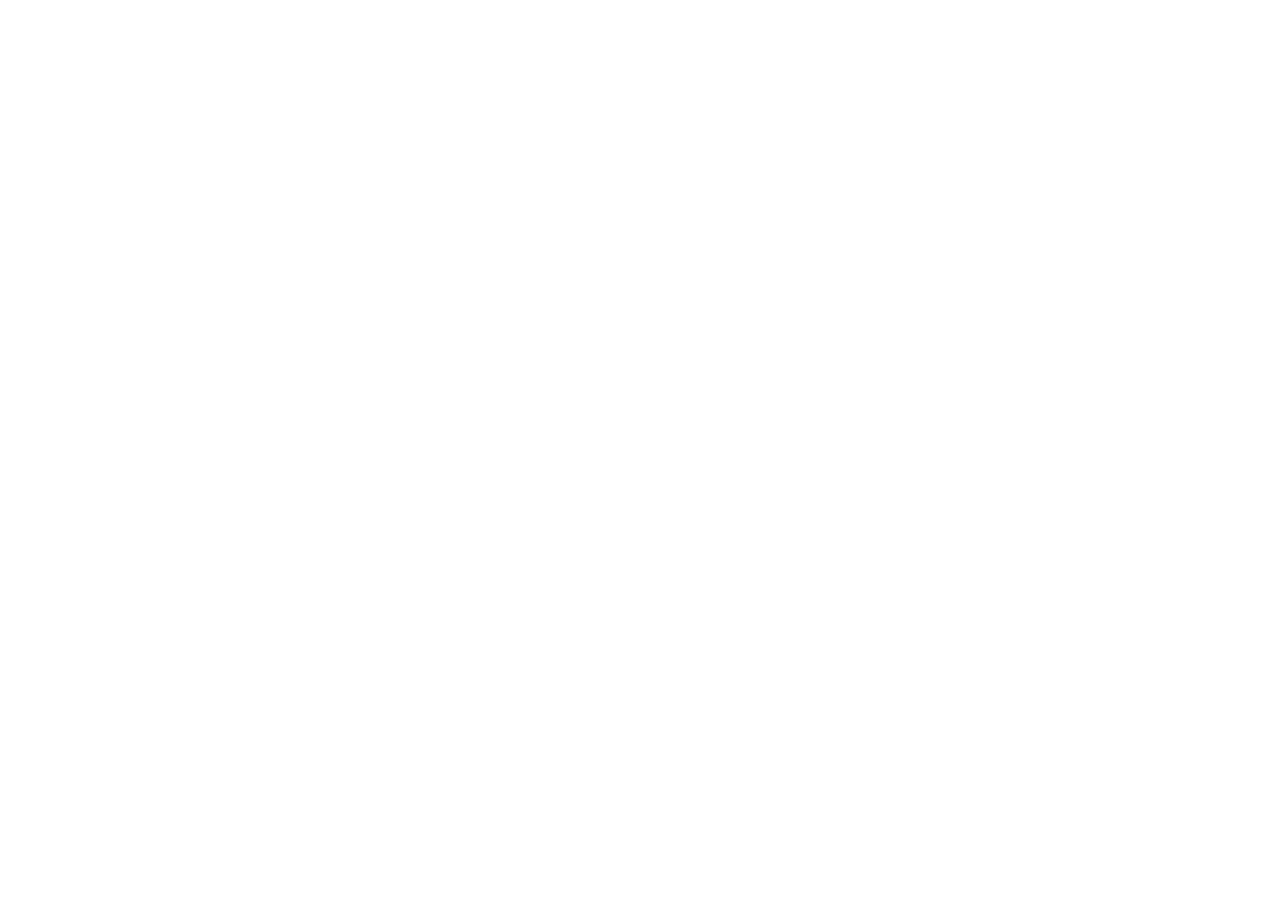
==== naverTest.html @ a48ac683 "Naver Map Api Test" ====
<!DOCTYPE html>
<html>
  <head>
    <meta charset="UTF-8" />
    <title>간단한 지도 표시하기</title>
    <script
      type="text/javascript"
      src="https://openapi.map.naver.com/openapi/v3/maps.js?ncpClientId=6zdq65nm00"
    ></script>
  </head>

  <body>
    <div id="map" style="width: 50%; height: 400px;"></div>

    <script>
      // 기본지도
      //   //지도를 삽입할 HTML 요소 또는 HTML 요소의 id를 지정합니다.
      //   var mapDiv = document.getElementById("map"); // 'map'으로 선언해도 동일

      //   //옵션 없이 지도 객체를 생성하면 서울 시청을 중심으로 하는 16 레벨의 지도가 생성됩니다.
      //   var map = new naver.maps.Map(mapDiv);

      // 동적 지도
      var naverNormalMapType = naver.maps.NaverStyleMapTypeOption.getNormalMap();
      var openStreetMapType = new naver.maps.ImageMapType({
        name: "OSM",
        minZoom: 0,
        maxZoom: 19,
        tileSize: new naver.maps.Size(256, 256),
        projection: naver.maps.EPSG3857,
        repeatX: true,
        tileSet: [
          "https://a.tile.openstreetmap.org/{z}/{x}/{y}.png",
          "https://b.tile.openstreetmap.org/{z}/{x}/{y}.png",
          "https://c.tile.openstreetmap.org/{z}/{x}/{y}.png",
        ],
        provider: [
          {
            title: " /OpenStreetMap",
            link: "http://www.openstreetmap.org/copyright",
          },
        ],
      });

      // 두 개의 mapType으로 된 지도를 생성합니다.
      var map = new naver.maps.Map("map", {
        center: new naver.maps.LatLng(37.3595704, 127.105399),
        mapTypes: new naver.maps.MapTypeRegistry({
          naver: naverNormalMapType,
          osm: openStreetMapType,
        }),
        mapTypeId: "naver", //지도의 초기 지도 유형 id
        mapTypeControl: true,
        mapTypeControlOptions: {
          style: naver.maps.MapTypeControlStyle.BUTTON,
        },
      });

      new naver.maps.Marker({
        position: map.getCenter(),
        map: map,
      });

      var stopNotify = false;

      $("#radio-wrap input").on("click", function (e) {
        var sizeArr = this.value.split("x"),
          tileSize = new naver.maps.Size(
            parseInt(sizeArr[0], 10),
            parseInt(sizeArr[1], 10)
          );

        function changeTileSize(mapType, tileSize) {
          var opts = mapType.getMapTypeOptions();

          opts.tileSize = tileSize; // 타일 크기를 변경합니다.
          mapType.setMapTypeOptions(opts);
        }

        changeTileSize(naverNormalMapType, tileSize);
        changeTileSize(openStreetMapType, tileSize);

        stopNotify = true;
        map.refresh(true);
        stopNotify = false;
      });

      var mapOptions = {
        center: new naver.maps.LatLng(37.3595704, 127.105399),
        zoom: 10,
      };

      var map = new naver.maps.Map("map", mapOptions);
    </script>
  </body>
</html>
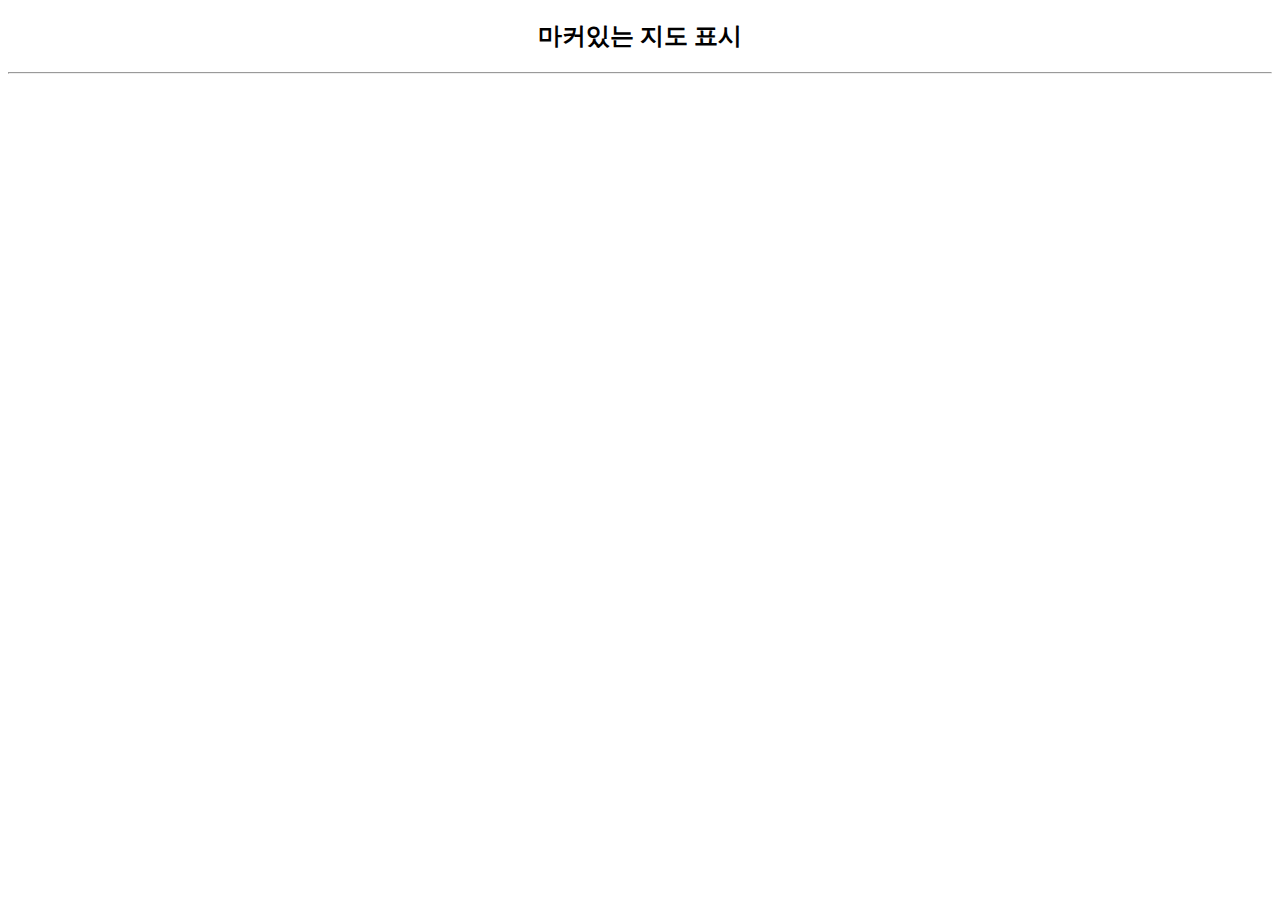
==== commit 6131ceef: "firebase web hosting done." ====
--- a/naverTest.html
+++ b/naverTest.html
@@ -2,7 +2,7 @@
 <html>
   <head>
     <meta charset="UTF-8" />
-    <title>간단한 지도 표시하기</title>
+    <title>마커있는 지도 표시하기</title>
     <script
       type="text/javascript"
       src="https://openapi.map.naver.com/openapi/v3/maps.js?ncpClientId=6zdq65nm00"
@@ -10,87 +10,26 @@
   </head>
 
   <body>
+    <h2 style="text-align: center;">마커있는 지도 표시</h2>
+    <hr />
     <div id="map" style="width: 50%; height: 400px;"></div>
 
     <script>
-      // 기본지도
-      //   //지도를 삽입할 HTML 요소 또는 HTML 요소의 id를 지정합니다.
-      //   var mapDiv = document.getElementById("map"); // 'map'으로 선언해도 동일
+      var position = new naver.maps.LatLng(37.3595704, 127.105399);
 
-      //   //옵션 없이 지도 객체를 생성하면 서울 시청을 중심으로 하는 16 레벨의 지도가 생성됩니다.
-      //   var map = new naver.maps.Map(mapDiv);
-
-      // 동적 지도
-      var naverNormalMapType = naver.maps.NaverStyleMapTypeOption.getNormalMap();
-      var openStreetMapType = new naver.maps.ImageMapType({
-        name: "OSM",
-        minZoom: 0,
-        maxZoom: 19,
-        tileSize: new naver.maps.Size(256, 256),
-        projection: naver.maps.EPSG3857,
-        repeatX: true,
-        tileSet: [
-          "https://a.tile.openstreetmap.org/{z}/{x}/{y}.png",
-          "https://b.tile.openstreetmap.org/{z}/{x}/{y}.png",
-          "https://c.tile.openstreetmap.org/{z}/{x}/{y}.png",
-        ],
-        provider: [
-          {
-            title: " /OpenStreetMap",
-            link: "http://www.openstreetmap.org/copyright",
-          },
-        ],
+      var map = new naver.maps.Map("map", {
+        center: position,
+        zoom: 15,
       });
 
-      // 두 개의 mapType으로 된 지도를 생성합니다.
-      var map = new naver.maps.Map("map", {
-        center: new naver.maps.LatLng(37.3595704, 127.105399),
-        mapTypes: new naver.maps.MapTypeRegistry({
-          naver: naverNormalMapType,
-          osm: openStreetMapType,
-        }),
-        mapTypeId: "naver", //지도의 초기 지도 유형 id
-        mapTypeControl: true,
-        mapTypeControlOptions: {
-          style: naver.maps.MapTypeControlStyle.BUTTON,
-        },
-      });
-
-      new naver.maps.Marker({
-        position: map.getCenter(),
+      var marker = new naver.maps.Marker({
+        position: position,
         map: map,
       });
 
-      var stopNotify = false;
-
-      $("#radio-wrap input").on("click", function (e) {
-        var sizeArr = this.value.split("x"),
-          tileSize = new naver.maps.Size(
-            parseInt(sizeArr[0], 10),
-            parseInt(sizeArr[1], 10)
-          );
-
-        function changeTileSize(mapType, tileSize) {
-          var opts = mapType.getMapTypeOptions();
-
-          opts.tileSize = tileSize; // 타일 크기를 변경합니다.
-          mapType.setMapTypeOptions(opts);
-        }
-
-        changeTileSize(naverNormalMapType, tileSize);
-        changeTileSize(openStreetMapType, tileSize);
-
-        stopNotify = true;
-        map.refresh(true);
-        stopNotify = false;
+      naver.maps.Event.addListener(map, "click", function (e) {
+        marker.setPosition(e.coord);
       });
-
-      var mapOptions = {
-        center: new naver.maps.LatLng(37.3595704, 127.105399),
-        zoom: 10,
-      };
-
-      var map = new naver.maps.Map("map", mapOptions);
     </script>
   </body>
 </html>
